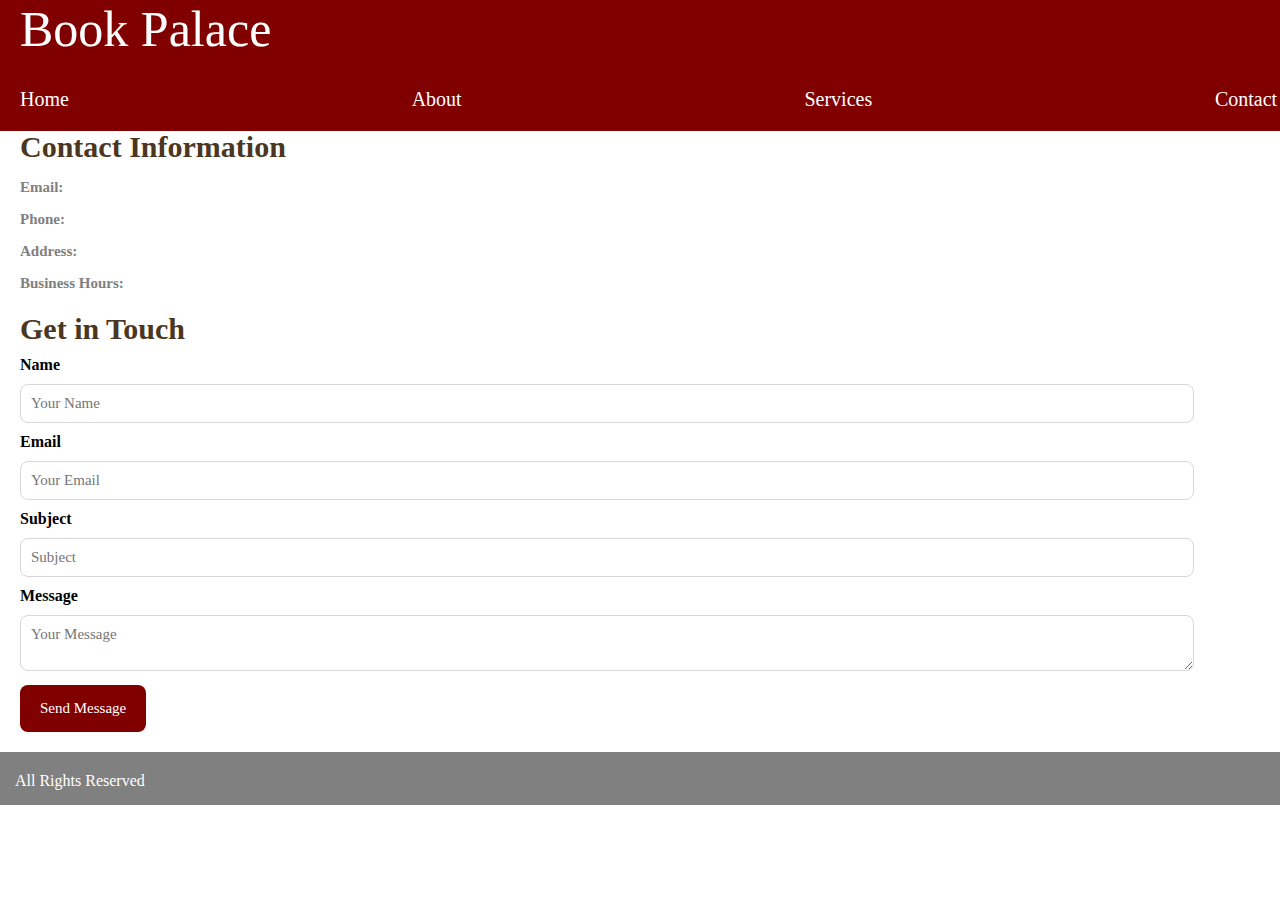
==== Contact-Page.html @ dad672ef "Start" ====
<!DOCTYPE html>
<html>
    <head>
        <meta charset="utf-8">
    
        <title>Book Palace</title>
        <link href="style.css" rel="stylesheet" type="text/css" />
      </head>



<header>
    Book Palace
    
    <div class="navigation-links">
        <a href="index.html">Home</a>
        <a href="About-Page.html">About</a>
        <a href="Services-Page.html">Services</a>
        <a href="Contact-Page.html">Contact</a>
    </div>

</header>
<body>
    
<div class="contact">
    <div class="contact-info">
        <h1>Contact Information</h1>
        <p><strong>Email:</strong> </p>
        <p><strong>Phone:</strong></p>
        <p><strong>Address:</strong></p>
        <p><strong>Business Hours:</strong></p>
    </div>

    <div class="contact-form">
        <h1>Get in Touch</h1>
                    
        <label for="name">Name</label>
        <input placeholder="Your Name" >

        <label for="email">Email</label>
        <input placeholder="Your Email" >

        <label for="subject">Subject</label>
        <input placeholder="Subject" >

        <label for="message">Message</label>
        <textarea placeholder="Your Message" ></textarea>

        <button>Send Message</button>
                    
    </div>
 </div>
        
    
</body>
<footer>
    All Rights Reserved
    
    
    </footer>
</html>
---- style.css ----
body{
    margin: 0px;
    padding: 0 0 0 0;
}
header{
font-size: 50px;

background-color: maroon ;
color: white;
width: 99%;
padding-left: 20px;
padding-bottom: 20px;
position: fixed;
z-index: 50;
}
*{
    font-family: 'Georgia', serif;
}
.navigation-links {
    display: flex; 
    justify-content: space-between; 
    margin-top: 30px;
}

.navigation-links a {
    padding-right: 10px;
    color: white; 
    font-size: 20px; 
    font-weight:lighter;
    text-decoration: none; 
    transition: color 0.3s ease; 
}

.navigation-links a:hover {
    color: #d2b421;  
}


.homepage-card {
    display: flex;
    border: 1px solid #c2bebe;  
    max-width: 1200px;
    margin-left: auto;
    margin-right: auto;
    padding-top: 130px;
    border-radius: 8px;
    box-shadow: 0 4px 6px rgba(0, 0, 0, 0.2);
}

.homepage-card-text {
   display: flex; 
   flex-direction: column;
    flex: 1;
   justify-content: center; 
    padding-left: 50px;
}

.homepage-card-text h1 {
  color: #4b3621;  
    font-size: 35px;
    margin-bottom: 10px;
    
}

.homepage-card-text p {
  color: grey;  
    font-size: 20px;
    
}

.homepage-card-image {
    flex: 1;
    display: flex;
    align-items: center;
    justify-content: center;
    
}

.homepage-card-image img {
    width: 100%;
    height: auto;
}
.site-topics {
    border: 1px solid #dbd8d8;
    padding: 5px;
    
    max-width: 1200px;
    margin-left:  auto;
    margin-right: auto;
    margin-top: 30px;
    margin-bottom: 20px;
    text-align: center;
    border-radius: 8px;
box-shadow: 0 4px 6px rgba(0, 0, 0, 0.1);
}

.site-topics h1 {
    font-size: 40px;
    margin-bottom: 15px;
    color: #4b3621;
}

.topic-cards {
    display: flex;
    justify-content: space-between;
    
}

.topic-card {
  border: 1px solid #e5e5e2;  
    flex: 1;
    padding-top: 1px;
    padding-bottom: 20px;
    background: #fcf5e6;
    border-radius: 8px;
    box-shadow: 0 4px 8px rgba(0, 0, 0, 0.2);
    margin: 10px;
}

.topic-card h2 {
    font-size: 25px;
    color: #4b3621;
    margin-bottom: 5px;
}

.topic-card p {
    font-size: 18px;
    color: grey;
}






.massive-card {
    
    
    
    display: flex;
    justify-content: center;
    align-items: center;
    padding-top: 160px;
    
    padding-bottom: 60px;
    margin-left: auto;
    margin-right: auto;
    margin-bottom: 150px;
    
}

.card-text {
    border: 1px solid #d7d4d4;
    max-width: 1200px;
   width: 90%; 
    padding: 20px;
    
    
    
    text-align: center;

    border-radius: 12px;
box-shadow: 0 4px 8px rgba(0, 0, 0, 0.2);
}

.card-text h1 {
    font-size: 30px;
    color: #4b3621;
    margin-bottom: 10px;
}

.card-text p {
    font-size: 18px;
    line-height: 30px;
    color: grey;
    margin-bottom: 15px;
}


  .search{
    text-align: center;
    margin-bottom: 300px;
  }
  
  
  .search-line {
    
    display: flex;
    justify-content: center;
    align-items: center;
    padding-top: 350px;
  }
  
  
  .search-input {
   border: 1px solid #d4d3d3; 
   width: 300px; 
   font-size: 15px;
    padding-left: 15px;
    padding-top: 12px;
    padding-bottom: 12px;
    
    
    
    border-radius: 5px 0 0 5px; 
    outline: none;
    transition: all 0.3s ease;
  }
  
  
  .search-input:focus {
    border-color: maroon; 
    box-shadow: 0 0 5px rgba(0, 0, 0, 0.5); 
  }
  
  
  .search-button {
   font-size: 15px; 
    background-color: maroon; 
    color: white;
    padding-left: 20px;
    padding-right:20px;
    padding-top: 13px;
    padding-bottom: 13px;
    border: none;
    border-radius: 0 5px 5px 0; 
    cursor: pointer;
    transition: background-color 0.3s ease;
  }
  
  
  .search-button:hover {
    background-color: #ab2929; 
  }



  .contact {
    width: 90%;
    max-width: 1200px;
    margin-left: 20px;
    padding-top:110px ;
}







.contact-info {
    margin-bottom: 2px;
}

.contact-info h1 {
    font-size: 30px;
    margin-bottom: 10px;
    color: #4b3621;
}

.contact-info p {
    margin-bottom: 10px;
    font-size: 15px;
    color: grey;
}







.contact-form {
    margin-bottom: 20px;
}

.contact-form h1 {
    font-size: 30px;
    margin-bottom: 10px;
    color: #4b3621;
}

.contact-form label {
    display: block;
    margin-bottom: 10px;
    font-weight: bold;
}

.contact-form input, .contact-form textarea {
    width: 100%;
    padding: 10px;
    margin-bottom: 10px;
    border: 1px solid #d8d7d7;
    border-radius: 8px;
    font-size: 15px;
}

.contact-form button {
    background: maroon;
    color: white;
    padding: 15px 20px;
    
    cursor: pointer;
    font-size: 15px;
    
    border: none;
    border-radius: 8px;
}

.contact-form button:hover {
    background: #ad1010;
}


footer{
padding-top: 20px;
padding-left: 15px;
padding-bottom: 15px;
background-color: grey;
color: white;
}
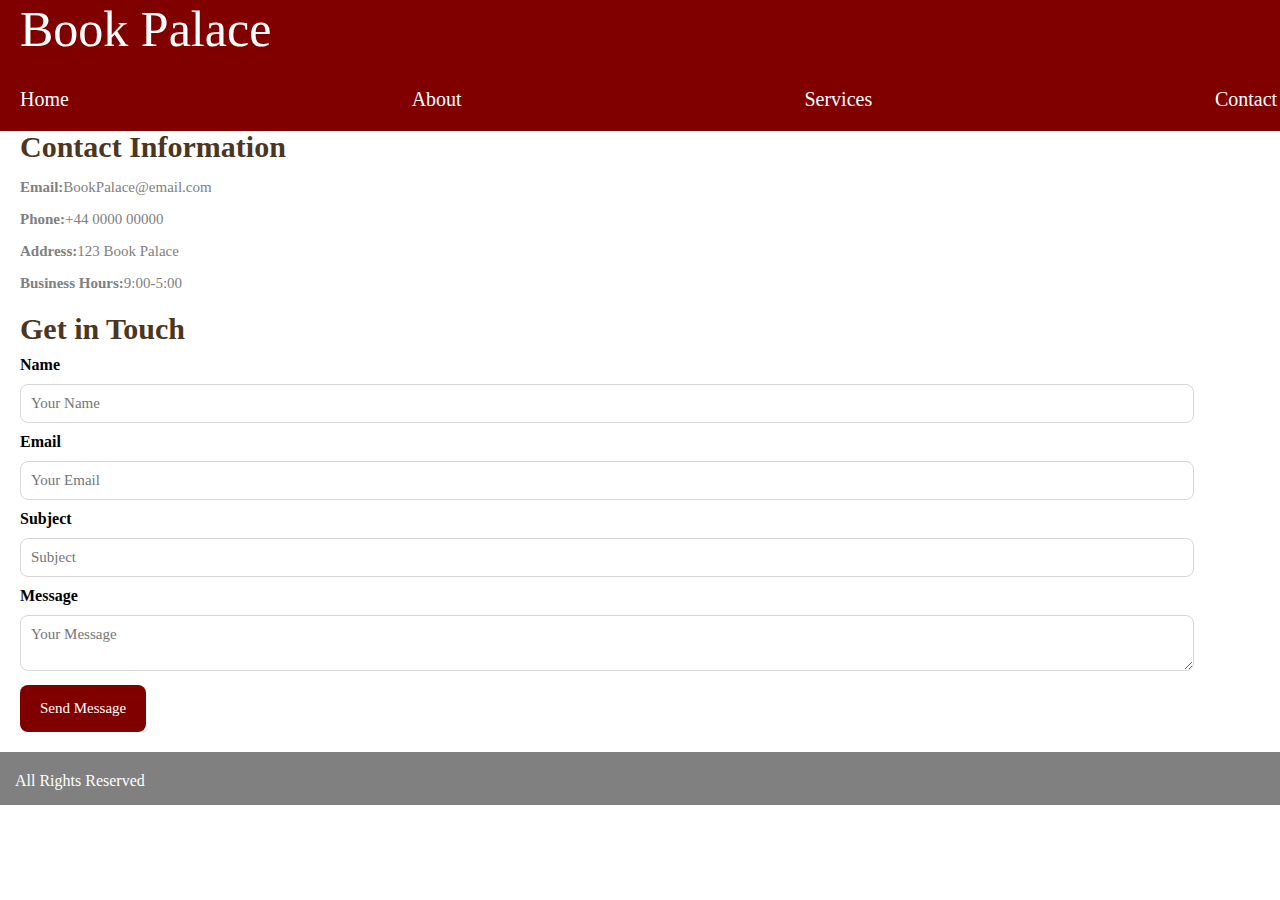
==== commit 7a67addc: "Update Contact-Page.html" ====
--- a/Contact-Page.html
+++ b/Contact-Page.html
@@ -25,10 +25,10 @@
 <div class="contact">
     <div class="contact-info">
         <h1>Contact Information</h1>
-        <p><strong>Email:</strong> </p>
-        <p><strong>Phone:</strong></p>
-        <p><strong>Address:</strong></p>
-        <p><strong>Business Hours:</strong></p>
+        <p><strong>Email:</strong>BookPalace@email.com </p>
+        <p><strong>Phone:</strong>+44 0000 00000</p>
+        <p><strong>Address:</strong>123 Book Palace</p>
+        <p><strong>Business Hours:</strong>9:00-5:00</p>
     </div>
 
     <div class="contact-form">
@@ -58,4 +58,4 @@
     
     
     </footer>
-</html>+</html>
--- a/style.css
+++ b/style.css
@@ -145,7 +145,7 @@
     padding-bottom: 60px;
     margin-left: auto;
     margin-right: auto;
-    margin-bottom: 150px;
+    margin-bottom: 250px;
     
 }
 
@@ -318,4 +318,4 @@
 padding-bottom: 15px;
 background-color: grey;
 color: white;
-}+}
